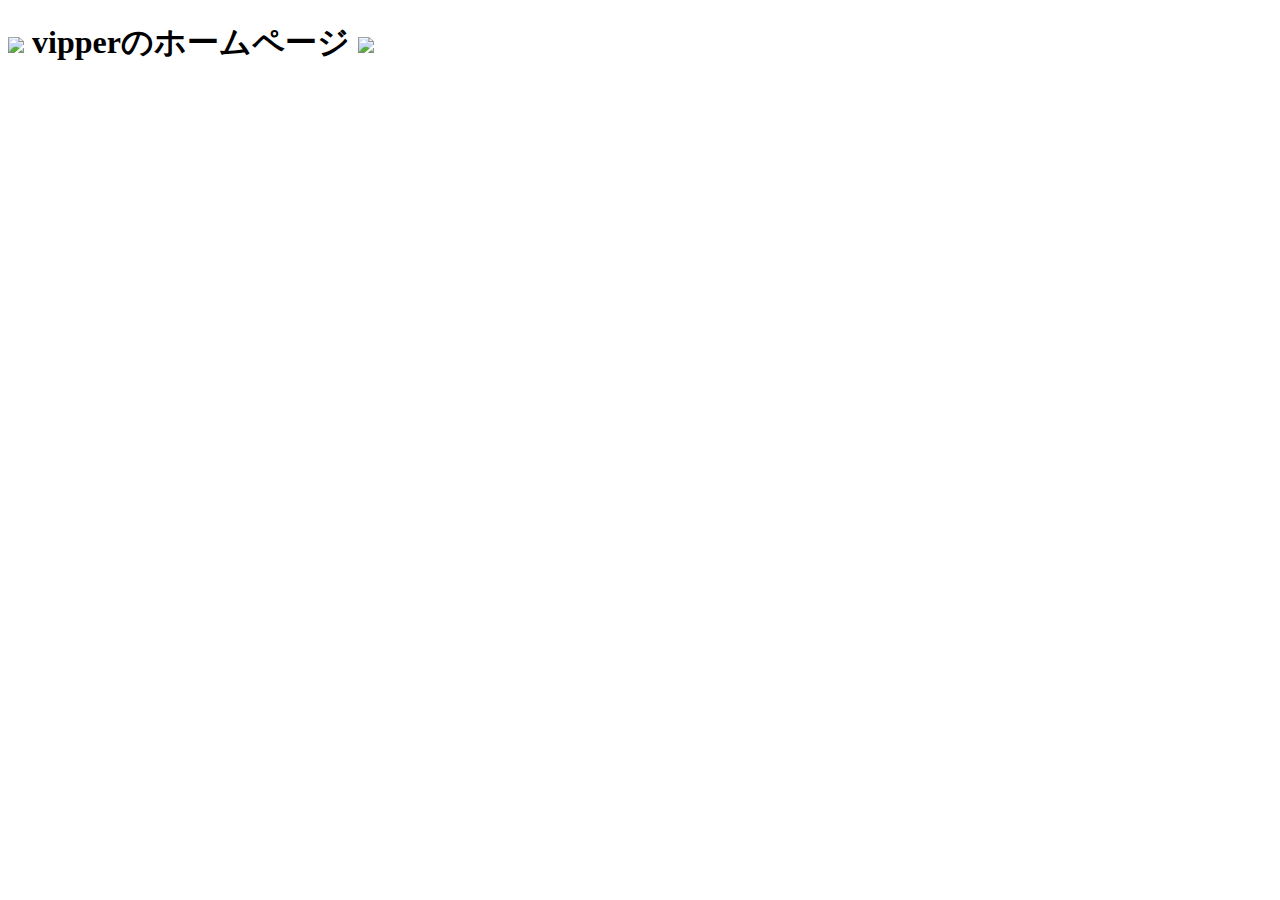
==== index.html @ 91add837 "index.html作成" ====
<!DOCTYPE html>
<html lang="en">

<head>
    <meta charset="UTF-8">
    <meta name="viewport" content="width=device-width, initial-scale=1.0">
    <link rel="stylesheet" type="text/css" href="style.css" />
    <title>vipperのホームページ</title>
</head>

<body>
    <div>
        <h1 class="center">
            <img src="img/pc.webp" width="60px" />
            vipperのホームページ
            <img src="img/pc.webp" width="60px" />
        </h1>
    </div>

</body>

</html>
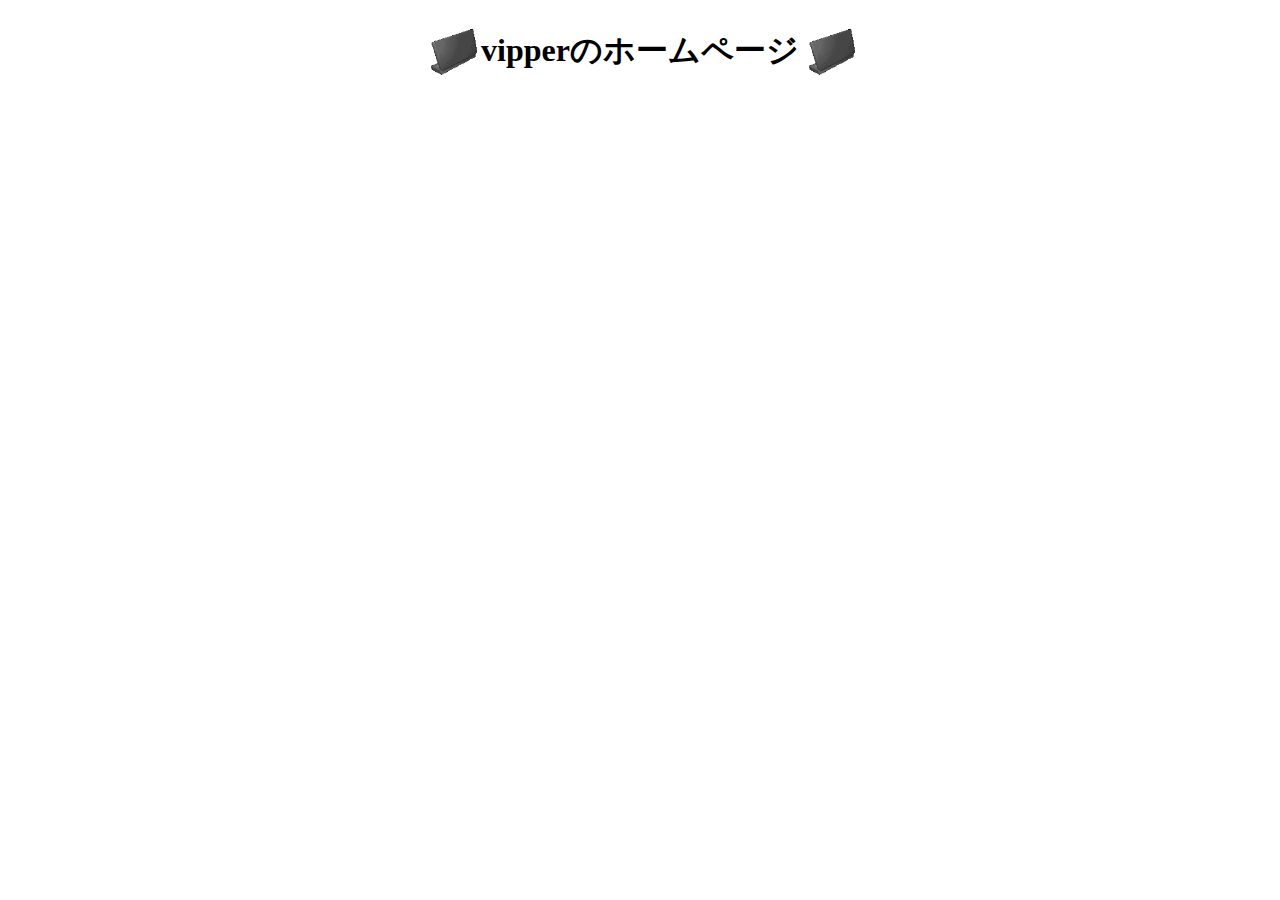
==== commit c85efdaf: "image追加" ====
--- a/index.html
+++ b/index.html
@@ -4,7 +4,7 @@
 <head>
     <meta charset="UTF-8">
     <meta name="viewport" content="width=device-width, initial-scale=1.0">
-    <link rel="stylesheet" type="text/css" href="style.css" />
+    <link rel="stylesheet" type="text/css" href="css/style.css" />
     <title>vipperのホームページ</title>
 </head>
 
@@ -19,4 +19,4 @@
 
 </body>
 
-</html>
+</html>--- a/css/style.css
+++ b/css/style.css
@@ -0,0 +1,5 @@
+.center {
+    display: flex;
+    justify-content: center;
+    align-items: center;
+}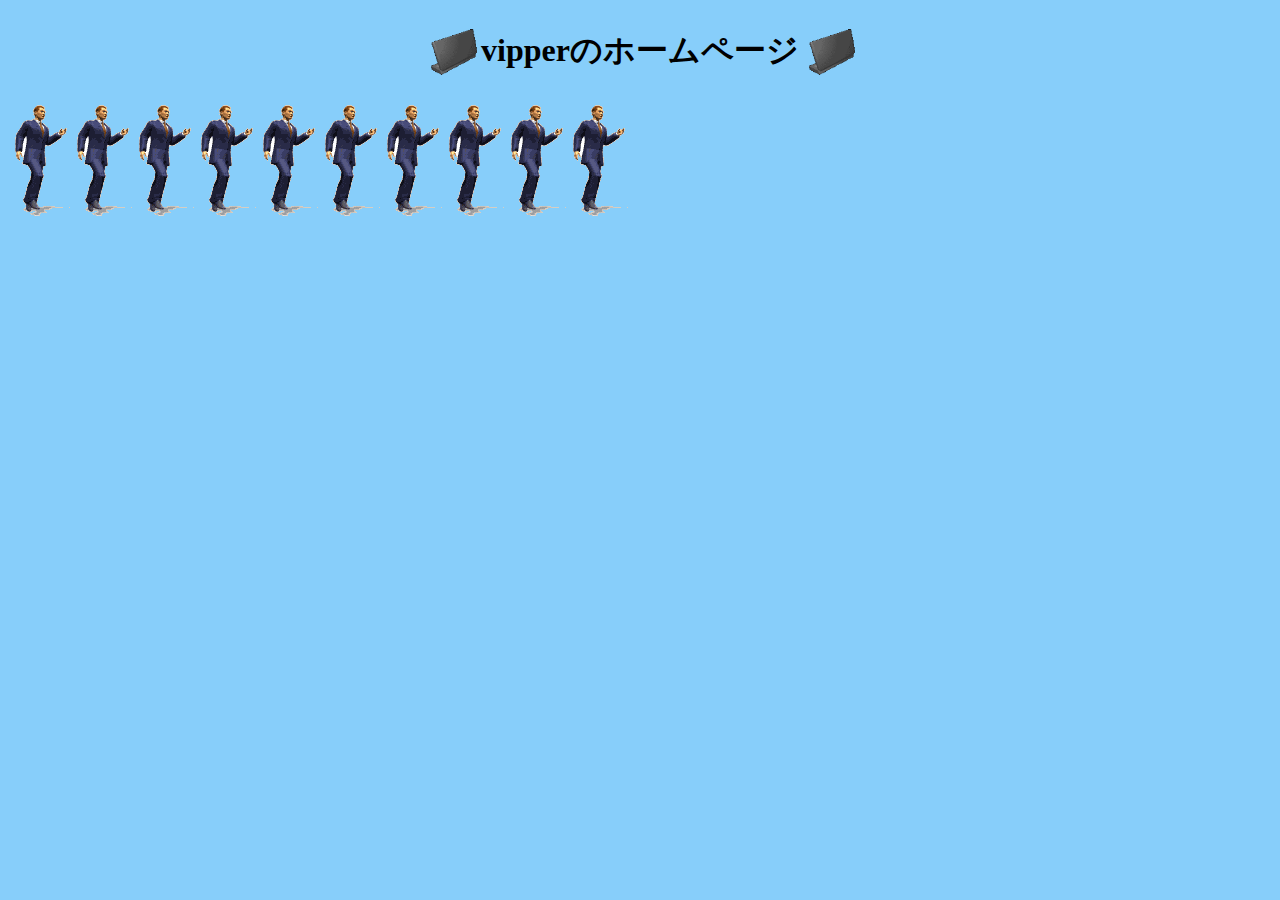
==== commit d17bc663: "画像追加" ====
--- a/index.html
+++ b/index.html
@@ -9,13 +9,14 @@
 </head>
 
 <body>
-    <div>
-        <h1 class="center">
-            <img src="img/pc.webp" width="60px" />
-            vipperのホームページ
-            <img src="img/pc.webp" width="60px" />
-        </h1>
-    </div>
+    <h1 class="center">
+        <img src="img/pc.webp" width="60px" />
+        vipperのホームページ
+        <img src="img/pc.webp" width="60px" />
+    </h1>
+    <img src="img/vipper.gif" /><img src="img/vipper.gif" /><img src="img/vipper.gif" /><img src="img/vipper.gif" /><img
+        src="img/vipper.gif" /><img src="img/vipper.gif" /><img src="img/vipper.gif" /><img src="img/vipper.gif" /><img
+        src="img/vipper.gif" /><img src="img/vipper.gif" />
 
 </body>
 
--- a/css/style.css
+++ b/css/style.css
@@ -1,3 +1,7 @@
+body {
+    background-color: lightskyblue;
+}
+
 .center {
     display: flex;
     justify-content: center;
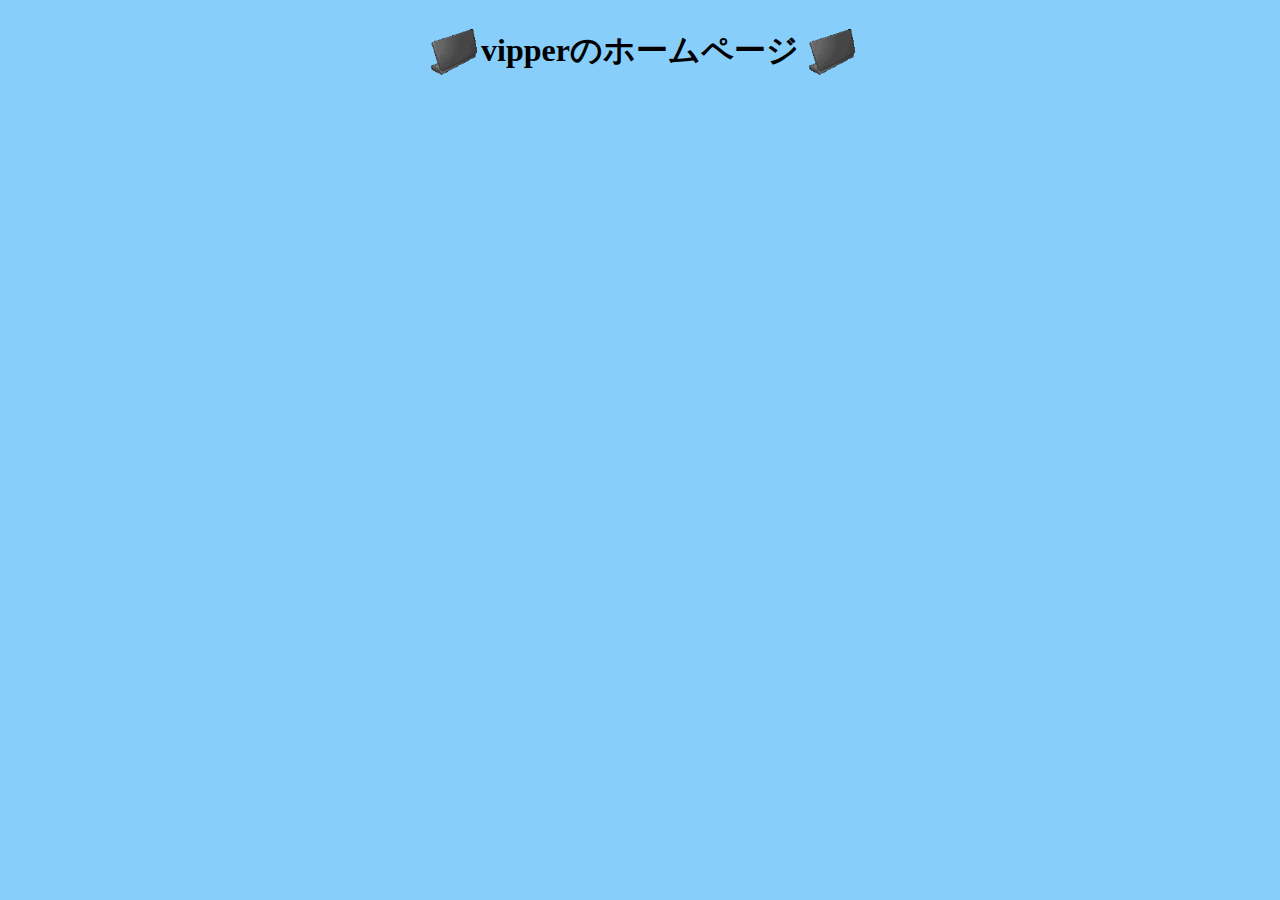
==== commit 7307b8ec: "Update index.html" ====
--- a/index.html
+++ b/index.html
@@ -1,5 +1,5 @@
 <!DOCTYPE html>
-<html lang="en">
+<html>
 
 <head>
     <meta charset="UTF-8">
@@ -9,15 +9,14 @@
 </head>
 
 <body>
-    <h1 class="center">
-        <img src="img/pc.webp" width="60px" />
-        vipperのホームページ
-        <img src="img/pc.webp" width="60px" />
-    </h1>
-    <img src="img/vipper.gif" /><img src="img/vipper.gif" /><img src="img/vipper.gif" /><img src="img/vipper.gif" /><img
-        src="img/vipper.gif" /><img src="img/vipper.gif" /><img src="img/vipper.gif" /><img src="img/vipper.gif" /><img
-        src="img/vipper.gif" /><img src="img/vipper.gif" />
+    <div>
+        <h1 class="center">
+            <img src="img/pc.webp" width="60px" />
+            vipperのホームページ
+            <img src="img/pc.webp" width="60px" />
+        </h1>
+    </div>
 
 </body>
 
-</html>+</html>
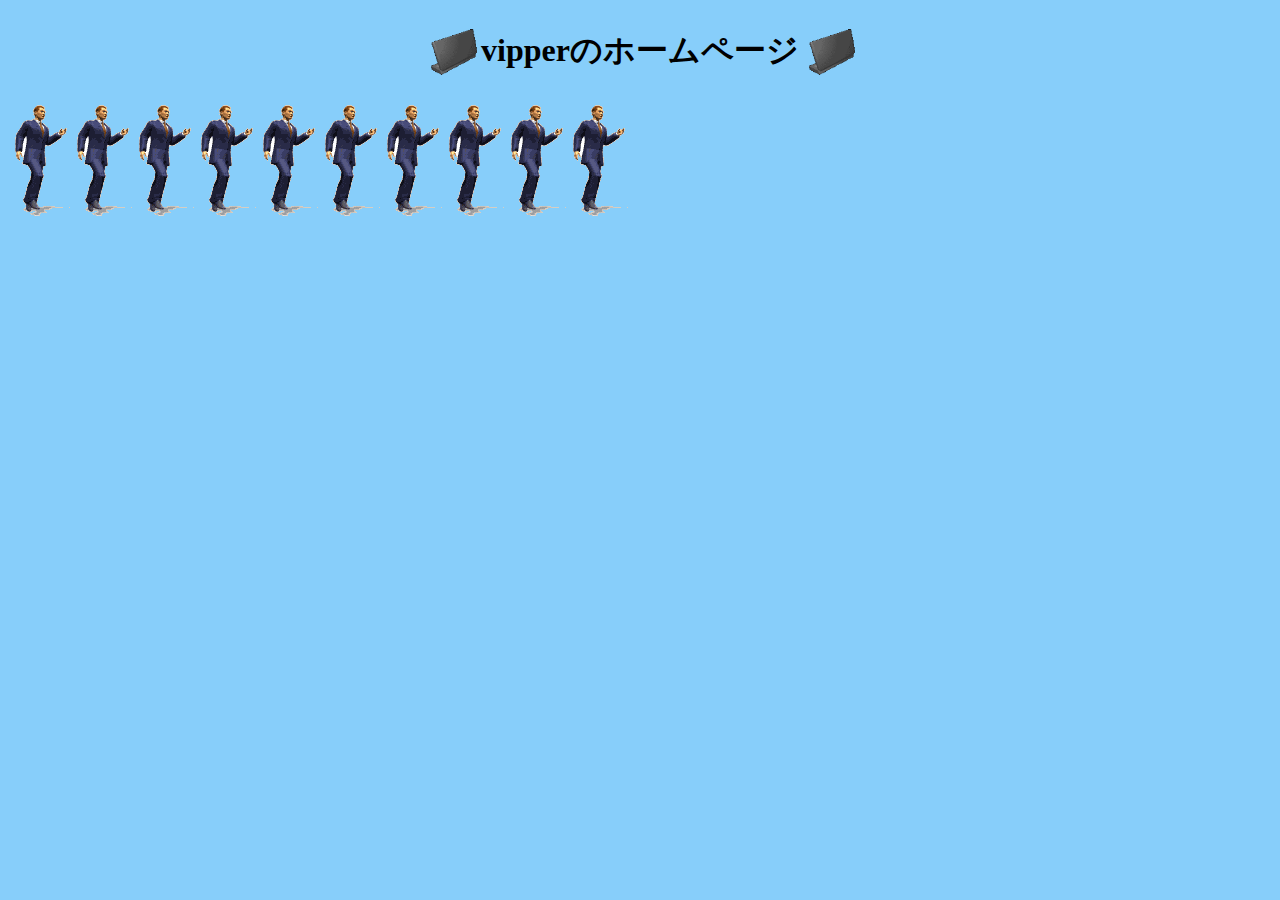
==== commit 02dc88e7: "Merge branch 'main' into main" ====
--- a/index.html
+++ b/index.html
@@ -1,6 +1,5 @@
 <!DOCTYPE html>
-<html>
-
+<html lang="ja">
 <head>
     <meta charset="UTF-8">
     <meta name="viewport" content="width=device-width, initial-scale=1.0">
@@ -9,13 +8,14 @@
 </head>
 
 <body>
-    <div>
-        <h1 class="center">
-            <img src="img/pc.webp" width="60px" />
-            vipperのホームページ
-            <img src="img/pc.webp" width="60px" />
-        </h1>
-    </div>
+    <h1 class="center">
+        <img src="img/pc.webp" width="60px" />
+        vipperのホームページ
+        <img src="img/pc.webp" width="60px" />
+    </h1>
+    <img src="img/vipper.gif" /><img src="img/vipper.gif" /><img src="img/vipper.gif" /><img src="img/vipper.gif" /><img
+        src="img/vipper.gif" /><img src="img/vipper.gif" /><img src="img/vipper.gif" /><img src="img/vipper.gif" /><img
+        src="img/vipper.gif" /><img src="img/vipper.gif" />
 
 </body>
 
